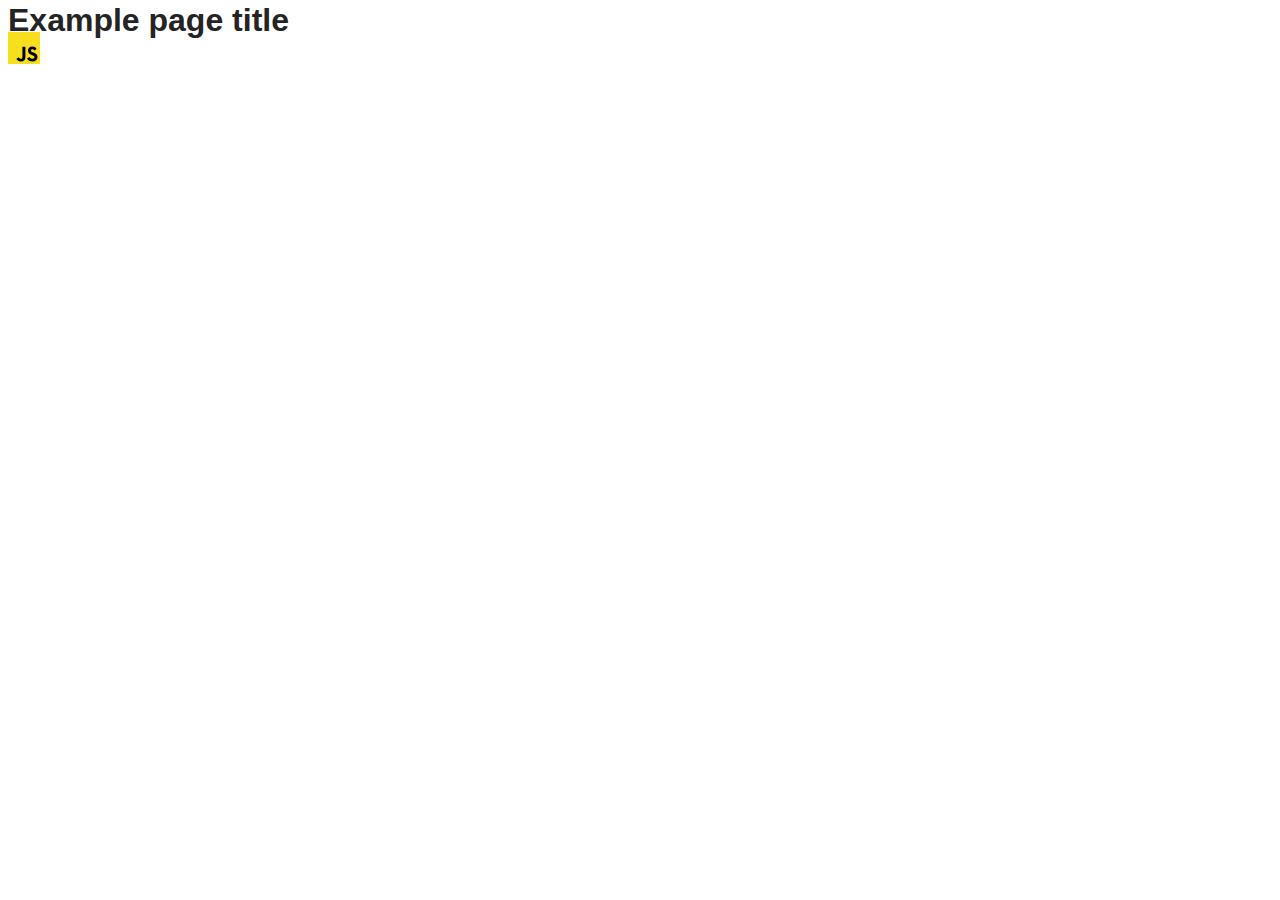
==== src/index.html @ aa33b13b "Initial commit" ====
<!DOCTYPE html>
<html lang="en">
  <head>
    <meta charset="UTF-8" />
    <link rel="icon" type="image/svg+xml" href="/favicon.svg" />
    <meta name="viewport" content="width=device-width, initial-scale=1.0" />
    <title>Vanilla App Template</title>
    <link rel="stylesheet" href="./css/styles.css" />
  </head>
  <body>
    <load ="partials/header.html" />

    <section>
      <h1>Example page title</h1>
      <!-- Path to images as from index.html file -->
      <img src="./img/javascript.svg" alt="" />
    </section>

    <!-- Loads the specified .html file -->
    <load ="partials/vite-promo.html" />

    <script type="module" src="./main.js"></script>
  </body>
</html>
---- src/css/styles.css ----
/**
  |============================
  | include css partials with
  | default @import url()
  |============================
*/
@import url('./reset.css');
@import url('./vite-promo.css');
@import url('./header.css');

:root {
  font-family: Inter, Avenir, Helvetica, Arial, sans-serif;
  font-size: 16px;
  line-height: 24px;
  font-weight: 400;

  color: #242424;
  background-color: rgba(255, 255, 255, 0.87);

  font-synthesis: none;
  text-rendering: optimizeLegibility;
  -webkit-font-smoothing: antialiased;
  -moz-osx-font-smoothing: grayscale;
  -webkit-text-size-adjust: 100%;
}
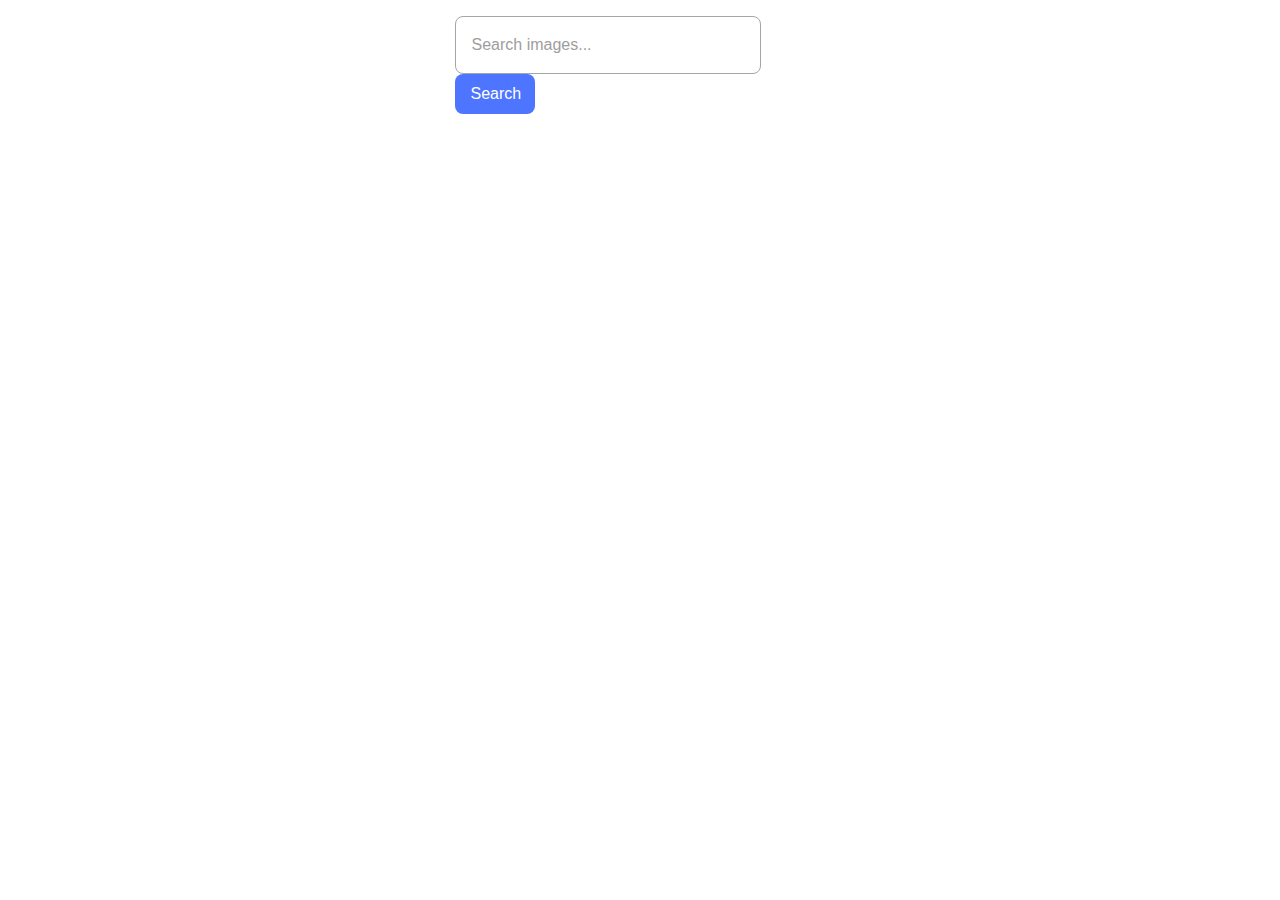
==== commit 760b7e5b: "12" ====
--- a/src/index.html
+++ b/src/index.html
@@ -1,24 +1,30 @@
 <!DOCTYPE html>
 <html lang="en">
-  <head>
-    <meta charset="UTF-8" />
-    <link rel="icon" type="image/svg+xml" href="/favicon.svg" />
-    <meta name="viewport" content="width=device-width, initial-scale=1.0" />
-    <title>Vanilla App Template</title>
-    <link rel="stylesheet" href="./css/styles.css" />
-  </head>
-  <body>
-    <load ="partials/header.html" />
 
-    <section>
-      <h1>Example page title</h1>
-      <!-- Path to images as from index.html file -->
-      <img src="./img/javascript.svg" alt="" />
-    </section>
+<head>
+  <meta charset="UTF-8" />
+  <link rel="icon" type="image/svg+xml" href="/favicon.svg" />
+  <meta name="viewport" content="width=device-width, initial-scale=1.0" />
+  <title>HW_11</title>
+  <link rel="stylesheet" href="https://cdnjs.cloudflare.com/ajax/libs/modern-normalize/2.0.0/modern-normalize.min.css"
+    integrity="sha512-4xo8blKMVCiXpTaLzQSLSw3KFOVPWhm/TRtuPVc4WG6kUgjH6J03IBuG7JZPkcWMxJ5huwaBpOpnwYElP/m6wg=="
+    crossorigin="anonymous" referrerpolicy="no-referrer" />
+  <link rel="stylesheet" href="./css/styles.css" />
+</head>
 
-    <!-- Loads the specified .html file -->
-    <load ="partials/vite-promo.html" />
+<body>
+  <section>
+    <form class="form">
+      <input type="text" name="text" placeholder="Search images..." />
+      <button type="submit">Search</button>
+    </form>
 
-    <script type="module" src="./main.js"></script>
-  </body>
-</html>
+    <div class="loader"></div>
+
+    <ul class="gallery"></ul>
+  </section>
+
+  <script type="module" src="./main.js"></script>
+</body>
+
+</html>--- a/src/css/styles.css
+++ b/src/css/styles.css
@@ -23,3 +23,182 @@
   -moz-osx-font-smoothing: grayscale;
   -webkit-text-size-adjust: 100%;
 }
+.form {
+  margin-top: 16px;
+  margin-left: auto;
+  margin-right: auto;
+  max-width: 371px;
+}
+
+input {
+  width: 272px;
+  height: 40px;
+  padding: 8px 16px;
+  margin-right: 8px;
+  font-weight: 400;
+  font-size: 16px;
+  border-radius: 8px;
+  border: 1px solid #808080;
+  opacity: 0.7;
+}
+
+button {
+  padding: 8px 16px;
+  height: 40px;
+  max-width: 80px;
+
+  font-weight: 500;
+  font-size: 16px;
+  color: #fff;
+
+  border-radius: 8px;
+  background-color: #4e75ff;
+  border: none;
+}
+
+button:hover {
+  background: #6c8cff;
+}
+
+.gallery {
+  max-width: 1440px;
+  display: flex;
+  flex-wrap: wrap;
+  column-gap: 24px;
+  row-gap: 24px;
+
+  margin: 24px auto;
+}
+.gallery-item {
+  flex-basis: calc((100% - 72px) / 4);
+  border: #808080 1px solid;
+}
+
+img {
+  object-fit: cover;
+  height: 200px;
+}
+
+.img-dscr {
+  display: flex;
+  margin-top: 4px;
+  margin-bottom: 4px;
+}
+.img-dscr li {
+  text-align: center;
+}
+
+.loader {
+  font-size: 10px;
+  width: 1em;
+  height: 1em;
+  border-radius: 50%;
+  position: absolute;
+  top: 45vh;
+  left: 50%;
+  text-indent: -9999em;
+  animation: mulShdSpin 1.1s infinite ease;
+  transform: translateZ(0);
+
+  opacity: 0;
+  visibility: hidden;
+  pointer-events: none;
+}
+.loader.is-open {
+  margin: 0;
+  opacity: 1;
+  visibility: visible;
+  pointer-events: auto;
+}
+@keyframes mulShdSpin {
+  0%,
+  100% {
+    box-shadow: 0em -2.6em 0em 0em #4e75ff,
+      1.8em -1.8em 0 0em rgba(78, 117, 255, 0.2),
+      2.5em 0em 0 0em rgba(78, 117, 255, 0.2),
+      1.75em 1.75em 0 0em rgba(78, 117, 255, 0.2),
+      0em 2.5em 0 0em rgba(78, 117, 255, 0.2),
+      -1.8em 1.8em 0 0em rgba(78, 117, 255, 0.2),
+      -2.6em 0em 0 0em rgba(78, 117, 255, 0.5),
+      -1.8em -1.8em 0 0em rgba(78, 117, 255, 0.7);
+  }
+  12.5% {
+    box-shadow: 0em -2.6em 0em 0em rgba(78, 117, 255, 0.7),
+      1.8em -1.8em 0 0em #4e75ff, 2.5em 0em 0 0em rgba(78, 117, 255, 0.2),
+      1.75em 1.75em 0 0em rgba(78, 117, 255, 0.2),
+      0em 2.5em 0 0em rgba(78, 117, 255, 0.2),
+      -1.8em 1.8em 0 0em rgba(78, 117, 255, 0.2),
+      -2.6em 0em 0 0em rgba(78, 117, 255, 0.2),
+      -1.8em -1.8em 0 0em rgba(78, 117, 255, 0.5);
+  }
+  25% {
+    box-shadow: 0em -2.6em 0em 0em rgba(78, 117, 255, 0.5),
+      1.8em -1.8em 0 0em rgba(78, 117, 255, 0.7), 2.5em 0em 0 0em #4e75ff,
+      1.75em 1.75em 0 0em rgba(78, 117, 255, 0.2),
+      0em 2.5em 0 0em rgba(78, 117, 255, 0.2),
+      -1.8em 1.8em 0 0em rgba(78, 117, 255, 0.2),
+      -2.6em 0em 0 0em rgba(78, 117, 255, 0.2),
+      -1.8em -1.8em 0 0em rgba(78, 117, 255, 0.2);
+  }
+  37.5% {
+    box-shadow: 0em -2.6em 0em 0em rgba(78, 117, 255, 0.2),
+      1.8em -1.8em 0 0em rgba(78, 117, 255, 0.5),
+      2.5em 0em 0 0em rgba(78, 117, 255, 0.7), 1.75em 1.75em 0 0em #4e75ff,
+      0em 2.5em 0 0em rgba(78, 117, 255, 0.2),
+      -1.8em 1.8em 0 0em rgba(78, 117, 255, 0.2),
+      -2.6em 0em 0 0em rgba(78, 117, 255, 0.2),
+      -1.8em -1.8em 0 0em rgba(78, 117, 255, 0.2);
+  }
+  50% {
+    box-shadow: 0em -2.6em 0em 0em rgba(78, 117, 255, 0.2),
+      1.8em -1.8em 0 0em rgba(78, 117, 255, 0.2),
+      2.5em 0em 0 0em rgba(78, 117, 255, 0.5),
+      1.75em 1.75em 0 0em rgba(78, 117, 255, 0.7), 0em 2.5em 0 0em #4e75ff,
+      -1.8em 1.8em 0 0em rgba(78, 117, 255, 0.2),
+      -2.6em 0em 0 0em rgba(78, 117, 255, 0.2),
+      -1.8em -1.8em 0 0em rgba(78, 117, 255, 0.2);
+  }
+  62.5% {
+    box-shadow: 0em -2.6em 0em 0em rgba(78, 117, 255, 0.2),
+      1.8em -1.8em 0 0em rgba(78, 117, 255, 0.2),
+      2.5em 0em 0 0em rgba(78, 117, 255, 0.2),
+      1.75em 1.75em 0 0em rgba(78, 117, 255, 0.5),
+      0em 2.5em 0 0em rgba(78, 117, 255, 0.7), -1.8em 1.8em 0 0em #4e75ff,
+      -2.6em 0em 0 0em rgba(78, 117, 255, 0.2),
+      -1.8em -1.8em 0 0em rgba(78, 117, 255, 0.2);
+  }
+  75% {
+    box-shadow: 0em -2.6em 0em 0em rgba(78, 117, 255, 0.2),
+      1.8em -1.8em 0 0em rgba(78, 117, 255, 0.2),
+      2.5em 0em 0 0em rgba(78, 117, 255, 0.2),
+      1.75em 1.75em 0 0em rgba(78, 117, 255, 0.2),
+      0em 2.5em 0 0em rgba(78, 117, 255, 0.5),
+      -1.8em 1.8em 0 0em rgba(78, 117, 255, 0.7), -2.6em 0em 0 0em #4e75ff,
+      -1.8em -1.8em 0 0em rgba(78, 117, 255, 0.2);
+  }
+  87.5% {
+    box-shadow: 0em -2.6em 0em 0em rgba(78, 117, 255, 0.2),
+      1.8em -1.8em 0 0em rgba(78, 117, 255, 0.2),
+      2.5em 0em 0 0em rgba(78, 117, 255, 0.2),
+      1.75em 1.75em 0 0em rgba(78, 117, 255, 0.2),
+      0em 2.5em 0 0em rgba(78, 117, 255, 0.2),
+      -1.8em 1.8em 0 0em rgba(78, 117, 255, 0.5),
+      -2.6em 0em 0 0em rgba(78, 117, 255, 0.7), -1.8em -1.8em 0 0em #4e75ff;
+  }
+}
+
+:root {
+  font-family: Inter, Avenir, Helvetica, Arial, sans-serif;
+  font-size: 16px;
+  line-height: 24px;
+  font-weight: 400;
+
+  color: #242424;
+  background-color: rgba(255, 255, 255, 0.87);
+
+  font-synthesis: none;
+  text-rendering: optimizeLegibility;
+  -webkit-font-smoothing: antialiased;
+  -moz-osx-font-smoothing: grayscale;
+  -webkit-text-size-adjust: 100%;
+}
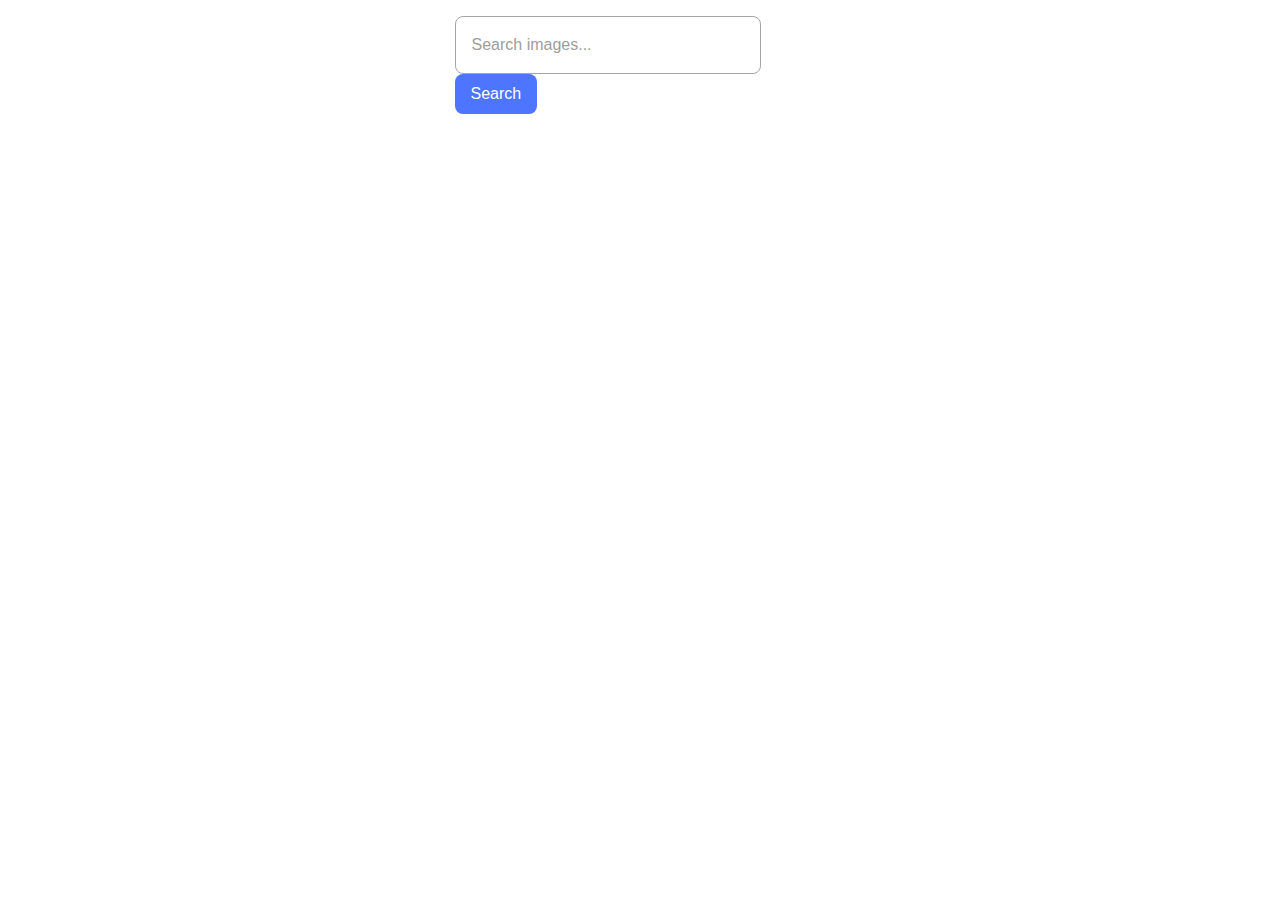
==== commit cd225d07: "369" ====
--- a/src/index.html
+++ b/src/index.html
@@ -5,7 +5,7 @@
   <meta charset="UTF-8" />
   <link rel="icon" type="image/svg+xml" href="/favicon.svg" />
   <meta name="viewport" content="width=device-width, initial-scale=1.0" />
-  <title>HW_11</title>
+  <title>HW_12</title>
   <link rel="stylesheet" href="https://cdnjs.cloudflare.com/ajax/libs/modern-normalize/2.0.0/modern-normalize.min.css"
     integrity="sha512-4xo8blKMVCiXpTaLzQSLSw3KFOVPWhm/TRtuPVc4WG6kUgjH6J03IBuG7JZPkcWMxJ5huwaBpOpnwYElP/m6wg=="
     crossorigin="anonymous" referrerpolicy="no-referrer" />
@@ -20,9 +20,10 @@
     </form>
 
     <div class="loader"></div>
-
     <ul class="gallery"></ul>
   </section>
+
+  <button type="button" class="load-more-button hidden">Load more</button>
 
   <script type="module" src="./main.js"></script>
 </body>
--- a/src/css/styles.css
+++ b/src/css/styles.css
@@ -1,28 +1,5 @@
-/**
-  |============================
-  | include css partials with
-  | default @import url()
-  |============================
-*/
 @import url('./reset.css');
-@import url('./vite-promo.css');
-@import url('./header.css');
 
-:root {
-  font-family: Inter, Avenir, Helvetica, Arial, sans-serif;
-  font-size: 16px;
-  line-height: 24px;
-  font-weight: 400;
-
-  color: #242424;
-  background-color: rgba(255, 255, 255, 0.87);
-
-  font-synthesis: none;
-  text-rendering: optimizeLegibility;
-  -webkit-font-smoothing: antialiased;
-  -moz-osx-font-smoothing: grayscale;
-  -webkit-text-size-adjust: 100%;
-}
 .form {
   margin-top: 16px;
   margin-left: auto;
@@ -45,7 +22,6 @@
 button {
   padding: 8px 16px;
   height: 40px;
-  max-width: 80px;
 
   font-weight: 500;
   font-size: 16px;
@@ -58,6 +34,17 @@
 
 button:hover {
   background: #6c8cff;
+}
+.load-more-button {
+  width: 125px;
+  height: 40px;
+  display: block;
+  margin-left: auto;
+  margin-right: auto;
+  justify-content: center;
+}
+.hidden {
+  display: none;
 }
 
 .gallery {
@@ -76,7 +63,8 @@
 
 img {
   object-fit: cover;
-  height: 200px;
+
+  max-width: 100%;
 }
 
 .img-dscr {
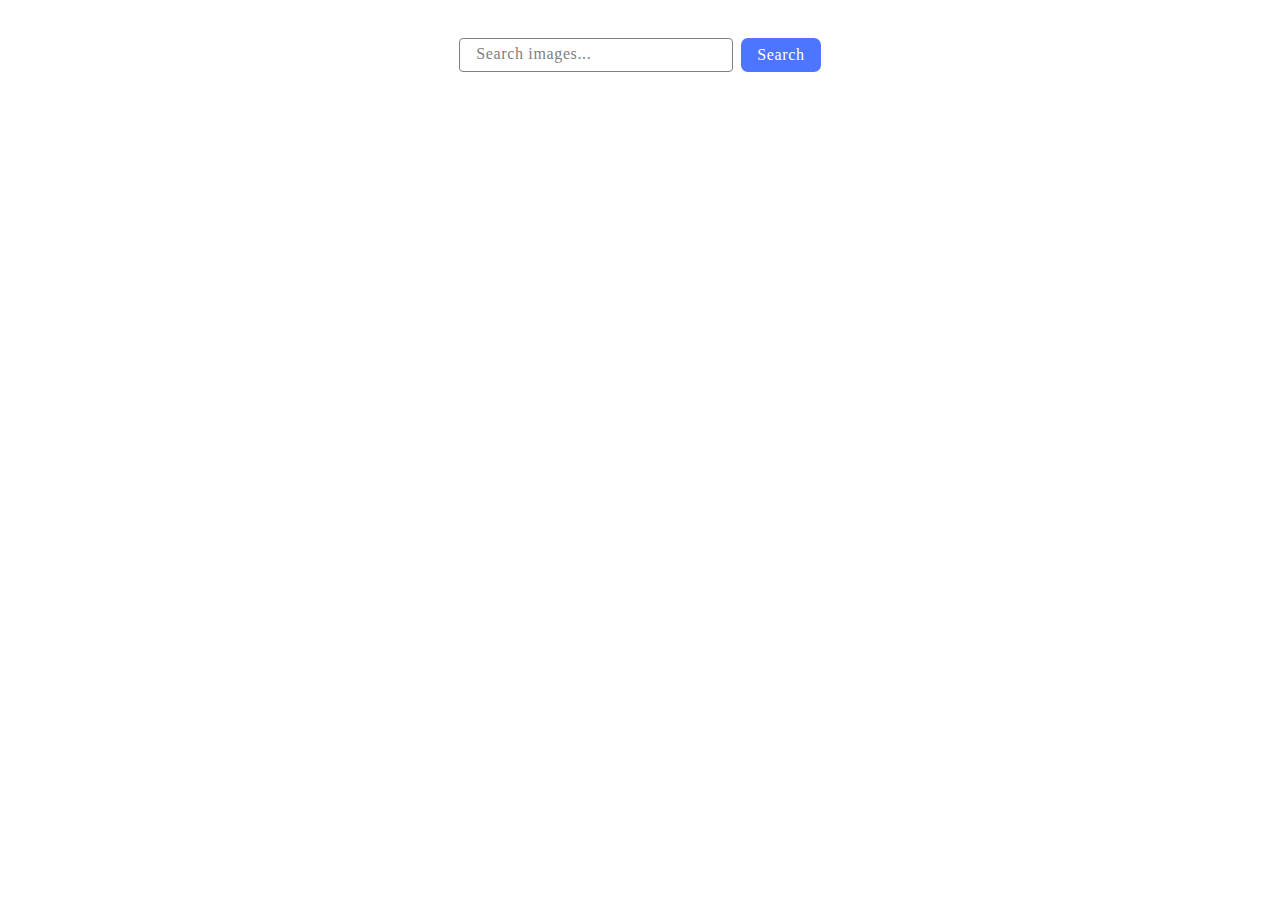
==== commit 52a89408: "111" ====
--- a/src/index.html
+++ b/src/index.html
@@ -13,19 +13,22 @@
 </head>
 
 <body>
-  <section>
-    <form class="form">
-      <input type="text" name="text" placeholder="Search images..." />
-      <button type="submit">Search</button>
-    </form>
+  <form class="search-form js-search-form">
+    <div class="form-group">
+      <label for="searchQuery"></label>
+      <input type="text" name="query" class="form-control" id="searchQuery" placeholder="Search images..."
+        autocomplete="off" />
+    </div>
+    <button type="submit" class="submit-btn">Search</button>
+  </form>
 
-    <div class="loader"></div>
-    <ul class="gallery"></ul>
-  </section>
+  <div class="gallery-container">
+    <ul class="images js-images-container"></ul>
+  </div>
+  <span class="loader hidden" role="status" aria-hidden="true"></span>
+  <button class="btn-show-more js-waiting-text hidden" aria-hidden="true">Load more </button>
+  <script src="./main.js" type="module" defer></script>
 
-  <button type="button" class="load-more-button hidden">Load more</button>
-
-  <script type="module" src="./main.js"></script>
 </body>
 
 </html>--- a/src/css/styles.css
+++ b/src/css/styles.css
@@ -7,173 +7,44 @@
   max-width: 371px;
 }
 
-input {
-  width: 272px;
-  height: 40px;
-  padding: 8px 16px;
-  margin-right: 8px;
-  font-weight: 400;
-  font-size: 16px;
-  border-radius: 8px;
-  border: 1px solid #808080;
-  opacity: 0.7;
+/* Reset styles */
+h1,
+h2,
+h3,
+h4,
+h5,
+h6,
+p {
+  margin: 0;
+}
+
+p:last-child {
+  margin-bottom: 0;
+}
+
+ul {
+  margin: 0;
+  padding: 0;
+  list-style: none;
+}
+
+a {
+  color: currentColor;
+  text-decoration: none;
 }
 
 button {
-  padding: 8px 16px;
-  height: 40px;
-
-  font-weight: 500;
-  font-size: 16px;
-  color: #fff;
-
-  border-radius: 8px;
-  background-color: #4e75ff;
-  border: none;
-}
-
-button:hover {
-  background: #6c8cff;
-}
-.load-more-button {
-  width: 125px;
-  height: 40px;
+  cursor: pointer;
+}
+
+img {
   display: block;
-  margin-left: auto;
-  margin-right: auto;
-  justify-content: center;
-}
-.hidden {
-  display: none;
-}
-
-.gallery {
-  max-width: 1440px;
-  display: flex;
-  flex-wrap: wrap;
-  column-gap: 24px;
-  row-gap: 24px;
-
-  margin: 24px auto;
-}
-.gallery-item {
-  flex-basis: calc((100% - 72px) / 4);
-  border: #808080 1px solid;
-}
-
-img {
+  max-width: 100%;
+  /* height: auto; */
   object-fit: cover;
-
-  max-width: 100%;
-}
-
-.img-dscr {
-  display: flex;
-  margin-top: 4px;
-  margin-bottom: 4px;
-}
-.img-dscr li {
-  text-align: center;
-}
-
-.loader {
-  font-size: 10px;
-  width: 1em;
-  height: 1em;
-  border-radius: 50%;
-  position: absolute;
-  top: 45vh;
-  left: 50%;
-  text-indent: -9999em;
-  animation: mulShdSpin 1.1s infinite ease;
-  transform: translateZ(0);
-
-  opacity: 0;
-  visibility: hidden;
-  pointer-events: none;
-}
-.loader.is-open {
-  margin: 0;
-  opacity: 1;
-  visibility: visible;
-  pointer-events: auto;
-}
-@keyframes mulShdSpin {
-  0%,
-  100% {
-    box-shadow: 0em -2.6em 0em 0em #4e75ff,
-      1.8em -1.8em 0 0em rgba(78, 117, 255, 0.2),
-      2.5em 0em 0 0em rgba(78, 117, 255, 0.2),
-      1.75em 1.75em 0 0em rgba(78, 117, 255, 0.2),
-      0em 2.5em 0 0em rgba(78, 117, 255, 0.2),
-      -1.8em 1.8em 0 0em rgba(78, 117, 255, 0.2),
-      -2.6em 0em 0 0em rgba(78, 117, 255, 0.5),
-      -1.8em -1.8em 0 0em rgba(78, 117, 255, 0.7);
-  }
-  12.5% {
-    box-shadow: 0em -2.6em 0em 0em rgba(78, 117, 255, 0.7),
-      1.8em -1.8em 0 0em #4e75ff, 2.5em 0em 0 0em rgba(78, 117, 255, 0.2),
-      1.75em 1.75em 0 0em rgba(78, 117, 255, 0.2),
-      0em 2.5em 0 0em rgba(78, 117, 255, 0.2),
-      -1.8em 1.8em 0 0em rgba(78, 117, 255, 0.2),
-      -2.6em 0em 0 0em rgba(78, 117, 255, 0.2),
-      -1.8em -1.8em 0 0em rgba(78, 117, 255, 0.5);
-  }
-  25% {
-    box-shadow: 0em -2.6em 0em 0em rgba(78, 117, 255, 0.5),
-      1.8em -1.8em 0 0em rgba(78, 117, 255, 0.7), 2.5em 0em 0 0em #4e75ff,
-      1.75em 1.75em 0 0em rgba(78, 117, 255, 0.2),
-      0em 2.5em 0 0em rgba(78, 117, 255, 0.2),
-      -1.8em 1.8em 0 0em rgba(78, 117, 255, 0.2),
-      -2.6em 0em 0 0em rgba(78, 117, 255, 0.2),
-      -1.8em -1.8em 0 0em rgba(78, 117, 255, 0.2);
-  }
-  37.5% {
-    box-shadow: 0em -2.6em 0em 0em rgba(78, 117, 255, 0.2),
-      1.8em -1.8em 0 0em rgba(78, 117, 255, 0.5),
-      2.5em 0em 0 0em rgba(78, 117, 255, 0.7), 1.75em 1.75em 0 0em #4e75ff,
-      0em 2.5em 0 0em rgba(78, 117, 255, 0.2),
-      -1.8em 1.8em 0 0em rgba(78, 117, 255, 0.2),
-      -2.6em 0em 0 0em rgba(78, 117, 255, 0.2),
-      -1.8em -1.8em 0 0em rgba(78, 117, 255, 0.2);
-  }
-  50% {
-    box-shadow: 0em -2.6em 0em 0em rgba(78, 117, 255, 0.2),
-      1.8em -1.8em 0 0em rgba(78, 117, 255, 0.2),
-      2.5em 0em 0 0em rgba(78, 117, 255, 0.5),
-      1.75em 1.75em 0 0em rgba(78, 117, 255, 0.7), 0em 2.5em 0 0em #4e75ff,
-      -1.8em 1.8em 0 0em rgba(78, 117, 255, 0.2),
-      -2.6em 0em 0 0em rgba(78, 117, 255, 0.2),
-      -1.8em -1.8em 0 0em rgba(78, 117, 255, 0.2);
-  }
-  62.5% {
-    box-shadow: 0em -2.6em 0em 0em rgba(78, 117, 255, 0.2),
-      1.8em -1.8em 0 0em rgba(78, 117, 255, 0.2),
-      2.5em 0em 0 0em rgba(78, 117, 255, 0.2),
-      1.75em 1.75em 0 0em rgba(78, 117, 255, 0.5),
-      0em 2.5em 0 0em rgba(78, 117, 255, 0.7), -1.8em 1.8em 0 0em #4e75ff,
-      -2.6em 0em 0 0em rgba(78, 117, 255, 0.2),
-      -1.8em -1.8em 0 0em rgba(78, 117, 255, 0.2);
-  }
-  75% {
-    box-shadow: 0em -2.6em 0em 0em rgba(78, 117, 255, 0.2),
-      1.8em -1.8em 0 0em rgba(78, 117, 255, 0.2),
-      2.5em 0em 0 0em rgba(78, 117, 255, 0.2),
-      1.75em 1.75em 0 0em rgba(78, 117, 255, 0.2),
-      0em 2.5em 0 0em rgba(78, 117, 255, 0.5),
-      -1.8em 1.8em 0 0em rgba(78, 117, 255, 0.7), -2.6em 0em 0 0em #4e75ff,
-      -1.8em -1.8em 0 0em rgba(78, 117, 255, 0.2);
-  }
-  87.5% {
-    box-shadow: 0em -2.6em 0em 0em rgba(78, 117, 255, 0.2),
-      1.8em -1.8em 0 0em rgba(78, 117, 255, 0.2),
-      2.5em 0em 0 0em rgba(78, 117, 255, 0.2),
-      1.75em 1.75em 0 0em rgba(78, 117, 255, 0.2),
-      0em 2.5em 0 0em rgba(78, 117, 255, 0.2),
-      -1.8em 1.8em 0 0em rgba(78, 117, 255, 0.5),
-      -2.6em 0em 0 0em rgba(78, 117, 255, 0.7), -1.8em -1.8em 0 0em #4e75ff;
-  }
-}
+}
+
+@import url('https://fonts.googleapis.com/css2?family=Montserrat:ital,wght@0,100..900;1,100..900&display=swap');
 
 :root {
   font-family: Inter, Avenir, Helvetica, Arial, sans-serif;
@@ -190,3 +61,152 @@
   -moz-osx-font-smoothing: grayscale;
   -webkit-text-size-adjust: 100%;
 }
+
+* {
+  font-family: 'Montserrat';
+}
+
+.search-form {
+  display: flex;
+  justify-content: center;
+  gap: 8px;
+  align-items: center;
+  padding-top: 30px;
+}
+
+.submit-btn {
+  background-color: #4e75ff;
+  color: white;
+  border-radius: 7px;
+  border: none;
+  padding: 8px 16px;
+  font-size: 16px;
+  font-weight: 500;
+  letter-spacing: 0.04em;
+  transition: 0.4s;
+}
+
+.submit-btn:hover {
+  background: #6c8cff;
+}
+
+.form-control {
+  width: 240px;
+  padding: 8px 16px;
+  border-radius: 4px;
+  border: 1px solid #808080;
+  transition: 0.4s;
+  outline: none;
+}
+
+.form-control:hover {
+  border: 1px solid #000;
+}
+
+.form-control:focus {
+  border: 1px solid #4e75ff;
+}
+
+.form-control::placeholder {
+  color: #808080;
+  font-size: 16px;
+  letter-spacing: 0.04em;
+}
+
+.gallery-container {
+  display: flex;
+  gap: 20px;
+  justify-content: center;
+  align-items: center;
+  padding: 30px 15px;
+}
+
+.gallery-item {
+  width: 100%;
+  height: auto;
+  border: 1px solid #808080;
+}
+
+.images {
+  display: grid;
+  grid-template-columns: repeat(4, 300px);
+  grid-gap: 22px;
+}
+
+.text-content-box {
+  display: flex;
+  gap: 25px;
+  justify-content: center;
+  align-items: center;
+  padding: 10px 30px;
+}
+
+.image-text {
+  font-size: 12px;
+  text-align: center;
+  font-weight: 400;
+}
+
+.image-title {
+  font-weight: 600;
+  font-size: 12px;
+  color: #2e2f42;
+}
+
+.iziToast-close {
+  color: white !important;
+}
+
+.btn-show-more {
+  background-color: #4e75ff;
+  color: white;
+  border-radius: 7px;
+  border: 1px solid white;
+  padding: 8px 16px;
+  font-size: 16px;
+  font-weight: 500;
+  letter-spacing: 0.04em;
+  transition: 0.4s;
+  display: block;
+  margin: 0 auto;
+}
+.loader {
+  width: 48px;
+  height: 48px;
+  border-radius: 50%;
+  display: block;
+  margin: 15px auto;
+  position: relative;
+  box-sizing: border-box;
+  animation: zeroRotation 1s linear infinite alternate;
+}
+
+.hidden {
+  display: none;
+}
+.loader::after,
+.loader::before {
+  content: '';
+  box-sizing: border-box;
+  position: absolute;
+  left: 0;
+  top: 0;
+  background: rgb(22, 155, 165);
+  width: 16px;
+  height: 16px;
+  transform: translate(-50%, 50%);
+  border-radius: 50%;
+}
+.loader::before {
+  left: auto;
+  right: 0;
+  transform: translate(50%, 100%);
+}
+@keyframes zeroRotation {
+  0% {
+    transform: scale(1) rotate(0deg);
+  }
+  100% {
+    transform: scale(0) rotate(360deg);
+  }
+}
